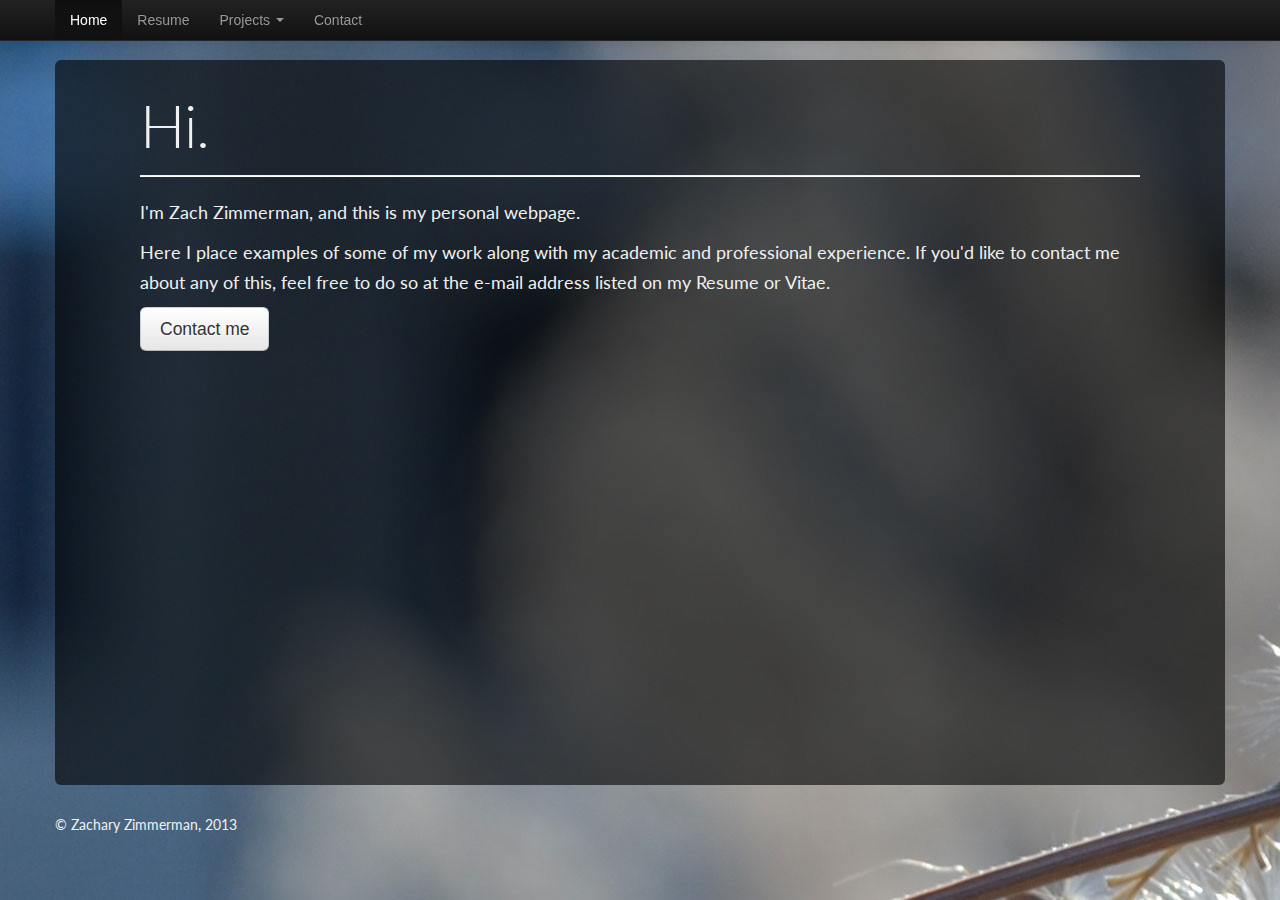
==== website/dev/index.html @ 4c7b6dfd "Initial commit of new website design. Uses a modified version of Twitter Bootstrap Responsive. Inclu" ====
<!DOCTYPE html>
<!--[if lt IE 7]>      <html class="no-js lt-ie9 lt-ie8 lt-ie7"> <![endif]-->
<!--[if IE 7]>         <html class="no-js lt-ie9 lt-ie8"> <![endif]-->
<!--[if IE 8]>         <html class="no-js lt-ie9"> <![endif]-->
<!--[if gt IE 8]><!--> <html class="no-js"> <!--<![endif]-->
    <head>
        <meta charset="utf-8">
        <meta http-equiv="X-UA-Compatible" content="IE=edge,chrome=1">
        <title>Zachary Zimmerman</title>
        <meta name="description" content="">
        <meta name="viewport" content="width=device-width">
        <link href='http://fonts.googleapis.com/css?family=Lato:300,400' rel='stylesheet' type='text/css'>
        <link rel="stylesheet" href="css/bootstrap.css">
        <link rel="stylesheet" href="css/main.css">
        <style>
            body {
                padding-top: 60px;
                padding-bottom: 40px;
            }
        </style>
        <link rel="stylesheet" href="css/bootstrap-responsive.min.css">

        <script src="js/vendor/modernizr-2.6.2-respond-1.1.0.min.js"></script>
    </head>
    <body>
        <!--[if lt IE 7]>
            <p class="chromeframe">You are using an <strong>outdated</strong> browser. Please <a href="http://browsehappy.com/">upgrade your browser</a> or <a href="http://www.google.com/chromeframe/?redirect=true">activate Google Chrome Frame</a> to improve your experience.</p>
        <![endif]-->

        <!-- This code is taken from http://twitter.github.com/bootstrap/examples/hero.html -->

        <div class="navbar navbar-inverse navbar-fixed-top">
            <div class="navbar-inner">
                <div class="container">
                    <a class="btn btn-navbar" data-toggle="collapse" data-target=".nav-collapse">
                        <span class="icon-bar"></span>
                        <span class="icon-bar"></span>
                        <span class="icon-bar"></span>
                    </a>
                    <div class="nav-collapse collapse">
                        <ul class="nav">
                            <li class="active"><a href="index.html">Home</a></li>
                            <li><a href="resume.html">Resume</a></li>
                            <li class="dropdown">
                                <a href="#" class="dropdown-toggle" data-toggle="dropdown">Projects <b class="caret"></b></a>
                                <ul class="dropdown-menu">
                                    <li><a href="ambientTrust.html">Ambient Trust</a></li>
                                    <li><a href="netTrust.html">Net Trust</a></li>
                                    <li><a href="dewey.html">Dewey</a></li>
                                    <li><a href="fluency.html">Fluency</a></li>
                                </ul>
                            </li>
                            <li><a href="#contact">Contact</a></li>
                        </ul>
                    </div><!--/.nav-collapse -->
                </div>
            </div>
        </div>

        <div class="container">

            <!-- Main hero unit for a primary marketing message or call to action -->
            <div class="hero-unit">
                <h1>Hi.</h1>
                <hr/>
                <p>I'm Zach Zimmerman, and this is my personal webpage.</p>
                <p>Here I place examples of some of my work along with my academic and professional experience. If you'd like to contact me about any of this, feel free to do so at the e-mail address listed on my Resume or Vitae.</p>
                <a href="#" class="btn btn-large">Contact me</a>
            </div>

            <footer>
                <p>&copy; Zachary Zimmerman, 2013</p>
            </footer>

        </div> <!-- /container -->

        <script src="//ajax.googleapis.com/ajax/libs/jquery/1.9.0/jquery.min.js"></script>
        <script>window.jQuery || document.write('<script src="js/vendor/jquery-1.9.0.min.js"><\/script>')</script>

        <script src="js/vendor/bootstrap.min.js"></script>

        <script src="js/main.js"></script>

        <script>
            var _gaq=[['_setAccount','UA-6331853-2'],['_trackPageview']];
            (function(d,t){var g=d.createElement(t),s=d.getElementsByTagName(t)[0];
            g.src=('https:'==location.protocol?'//ssl':'//www')+'.google-analytics.com/ga.js';
            s.parentNode.insertBefore(g,s)}(document,'script'));
        </script>
    </body>
</html>
---- website/dev/css/main.css ----
/* ==========================================================================
   Author's custom styles
   ========================================================================== */
body
{
  background-image: url('../img/reston_winter1.jpg');
  background-repeat:no-repeat;
  background-attachment:fixed;
  
}
.overviewContainer {
  margin-top: 10px;
  width: 100%;
  float: left;
}

.overviewLeft {
  width: 50%;
  float: left;
}
.overviewRight {
  width: 50%;
  float: left;
}

.overviewRight img {
  float: right;
}

.overviewTable {
  font-size: 14px;
  color: rgb(225, 225, 225);
}

.overviewTable th {
  border-right: 1px solid #dddddd;
  width: 1px;
  white-space: nowrap;
  font-weight: 600;
}
.overviewTable .topRow {
  border-top: 0px;
}

.projectDescription {
  margin-top: 10px;
  font-size: 14px;
  color: rgb
}
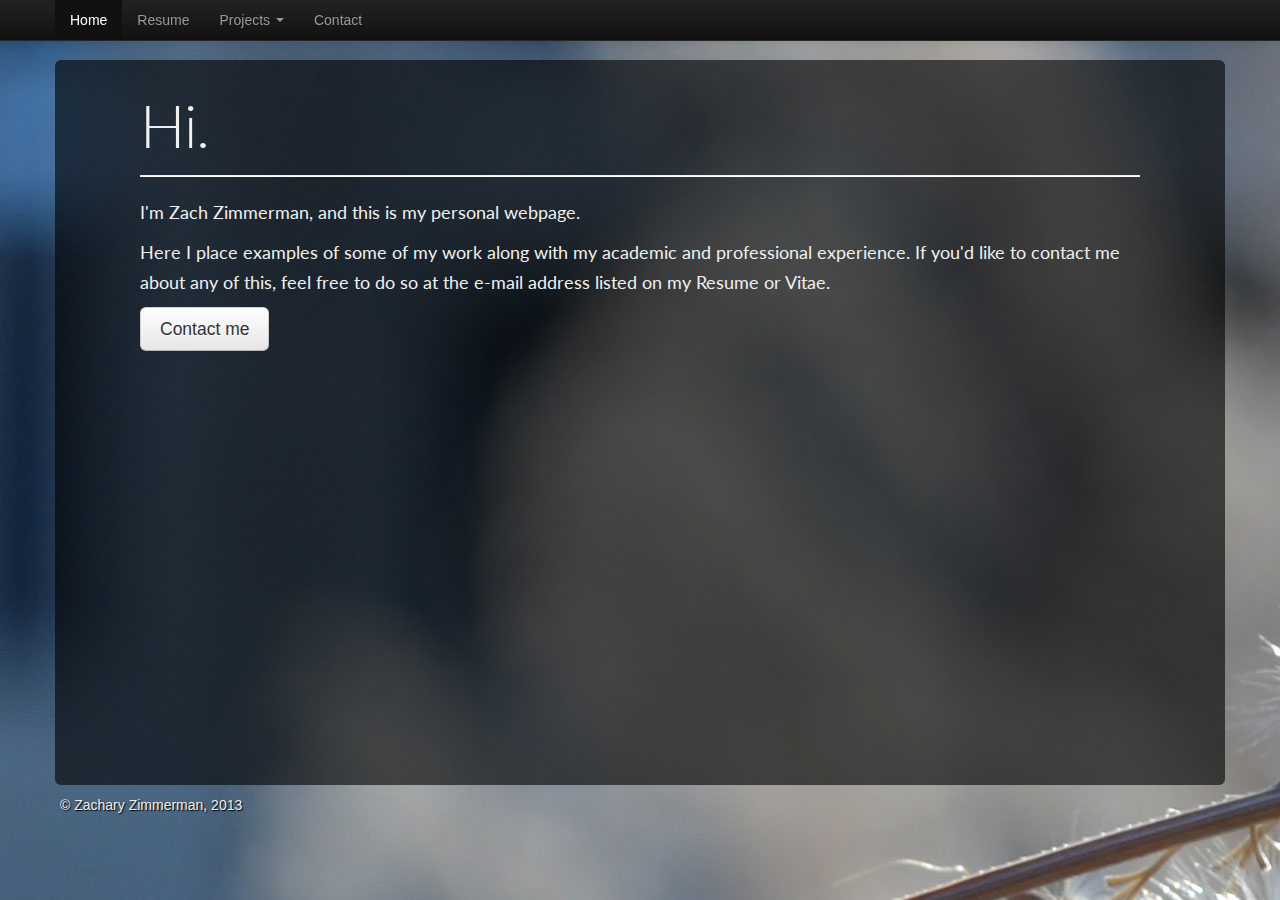
==== commit ef8e9243: "Committing temporary footer. Fixed active links for project pages." ====
--- a/website/dev/index.html
+++ b/website/dev/index.html
@@ -68,9 +68,9 @@
                 <a href="#" class="btn btn-large">Contact me</a>
             </div>
 
-            <footer>
-                <p>&copy; Zachary Zimmerman, 2013</p>
-            </footer>
+            <div id="footer">
+                &copy; Zachary Zimmerman, 2013
+            </div>
 
         </div> <!-- /container -->
 
--- a/website/dev/css/main.css
+++ b/website/dev/css/main.css
@@ -50,6 +50,10 @@
   color: rgb
 }
 
+#footer {
+  margin-left: 5px;
+  text-shadow: 1px 1px 1px #000;
+}
 
 
 
@@ -59,3 +63,4 @@
 
 
 
+
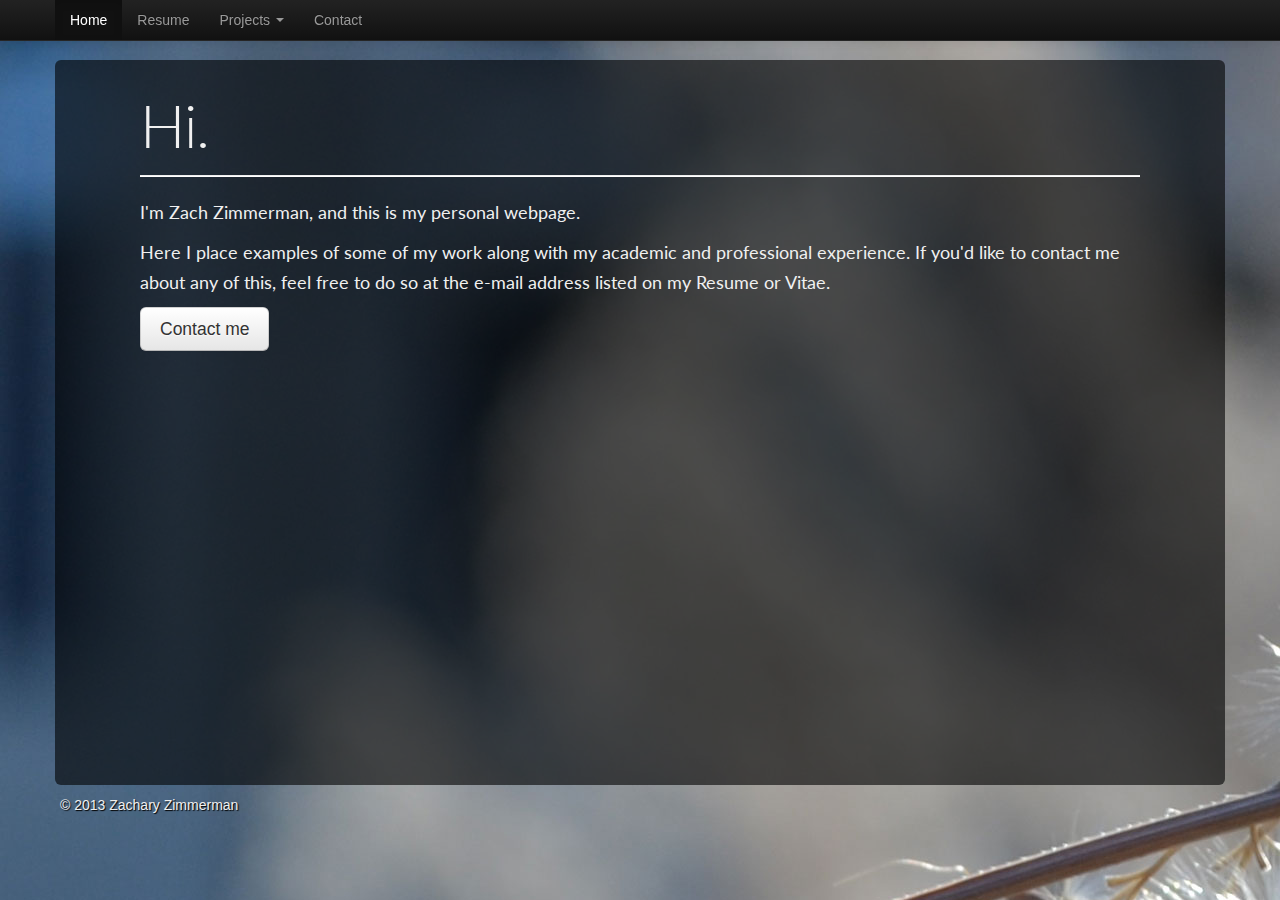
==== commit acc86e3e: "Clean up and and footer fix" ====
--- a/website/dev/index.html
+++ b/website/dev/index.html
@@ -69,7 +69,7 @@
             </div>
 
             <div id="footer">
-                &copy; Zachary Zimmerman, 2013
+                &copy; 2013 Zachary Zimmerman
             </div>
 
         </div> <!-- /container -->
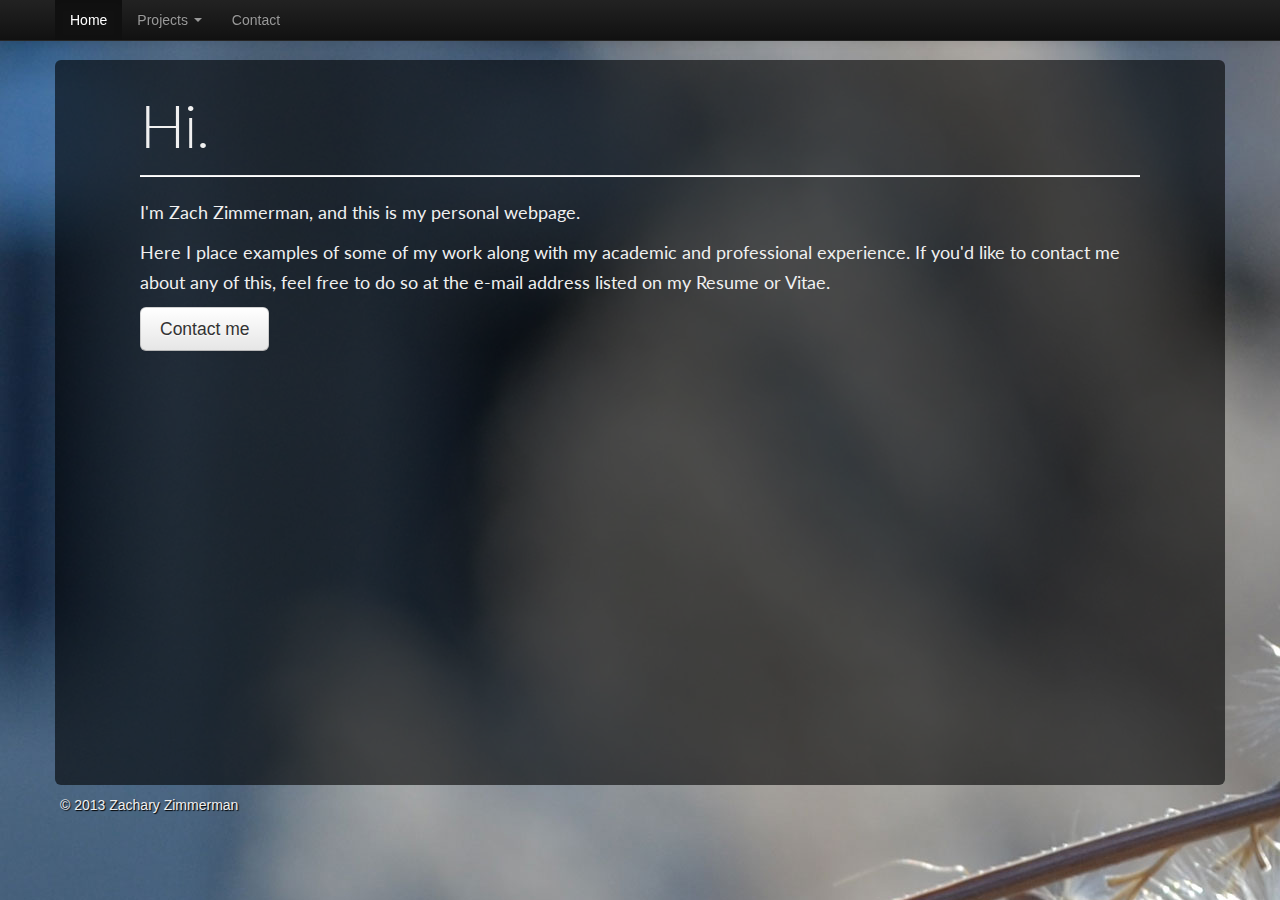
==== commit b509b00e: "Removing resume from navigation menu" ====
--- a/website/dev/index.html
+++ b/website/dev/index.html
@@ -40,7 +40,6 @@
                     <div class="nav-collapse collapse">
                         <ul class="nav">
                             <li class="active"><a href="index.html">Home</a></li>
-                            <li><a href="resume.html">Resume</a></li>
                             <li class="dropdown">
                                 <a href="#" class="dropdown-toggle" data-toggle="dropdown">Projects <b class="caret"></b></a>
                                 <ul class="dropdown-menu">
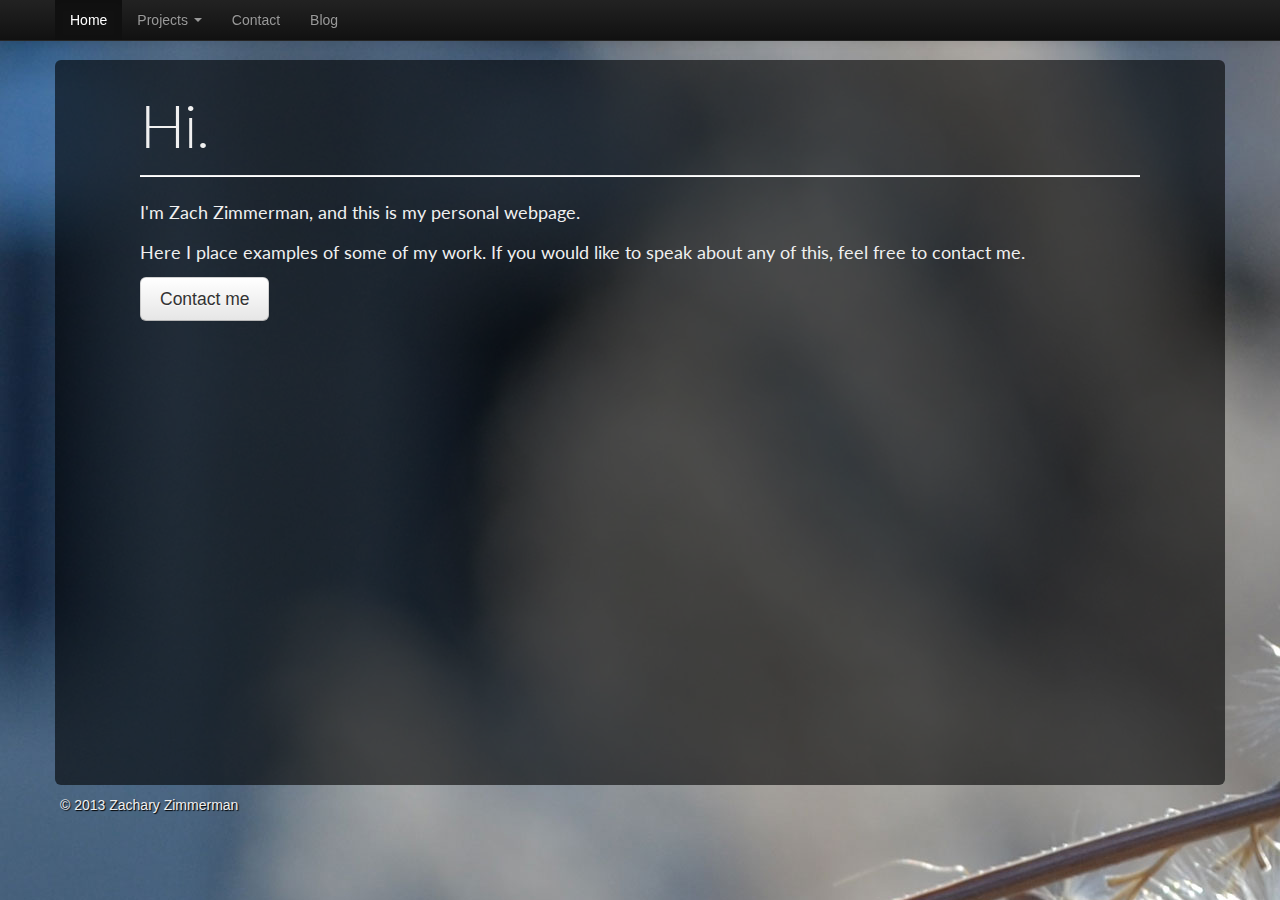
==== commit 3aba527d: "Committing contact page. Added blog to nav bar." ====
--- a/website/dev/index.html
+++ b/website/dev/index.html
@@ -49,7 +49,8 @@
                                     <li><a href="fluency.html">Fluency</a></li>
                                 </ul>
                             </li>
-                            <li><a href="#contact">Contact</a></li>
+                            <li><a href="contact.html">Contact</a></li>
+                            <li><a href="http://zachzimm.com/blog/">Blog</a></li>
                         </ul>
                     </div><!--/.nav-collapse -->
                 </div>
@@ -63,8 +64,8 @@
                 <h1>Hi.</h1>
                 <hr/>
                 <p>I'm Zach Zimmerman, and this is my personal webpage.</p>
-                <p>Here I place examples of some of my work along with my academic and professional experience. If you'd like to contact me about any of this, feel free to do so at the e-mail address listed on my Resume or Vitae.</p>
-                <a href="#" class="btn btn-large">Contact me</a>
+                <p>Here I place examples of some of my work. If you would like to speak about any of this, feel free to contact me.</p>
+                <a href="contact.html" class="btn btn-large">Contact me</a>
             </div>
 
             <div id="footer">
--- a/website/dev/css/main.css
+++ b/website/dev/css/main.css
@@ -55,6 +55,9 @@
   text-shadow: 1px 1px 1px #000;
 }
 
+.contactFormInput {
+  width: 350px;
+}
 
 
 
@@ -64,3 +67,4 @@
 
 
 
+
